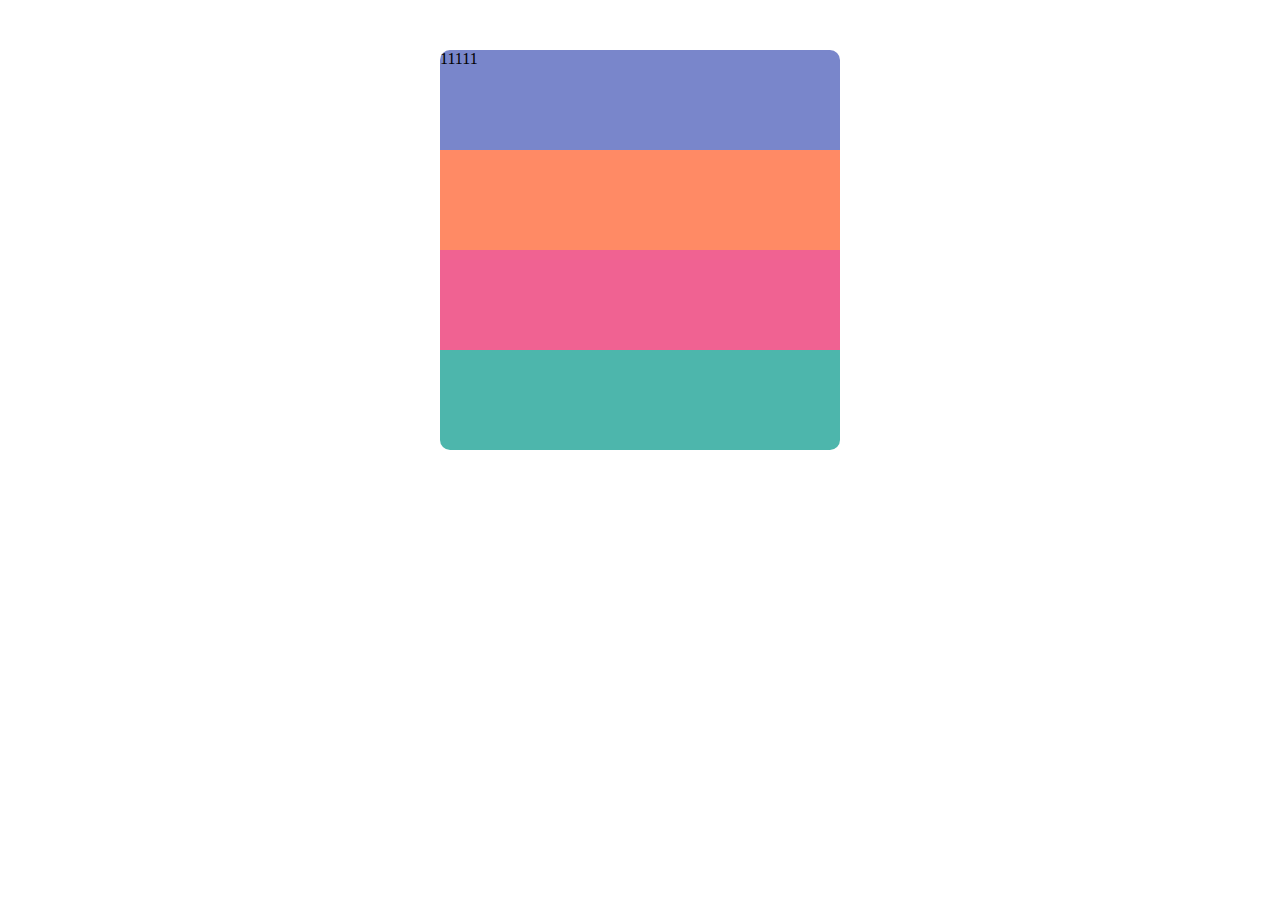
==== everydayCss/shoufengqin/index.html @ ea4d46dc "#手风琴切换" ====
<!DOCTYPE html>
<html lang="en">
<head>
    <meta charset="UTF-8">
    <meta name="viewport" content="width=device-width, initial-scale=1.0">
    <meta http-equiv="X-UA-Compatible" content="ie=edge">
    <title>三大javaScript框架手风琴滑动切换</title>
    <link rel="stylesheet" href="style.css" >
</head>
<body>
    <div class="main">
        <div class="box box1">
            <div class="context">11111</div>
        </div>
        <div class="box box2"></div>
        <div class="box box3"></div>
        <div class="box box4"></div>
    </div>
</body>
</html>
---- everydayCss/shoufengqin/style.css ----
* {
    box-sizing: border-box;
    margin: 0px;
    padding: 0px;
}

.main {
    width: 400px;
    height: 100%;
    margin: 50px auto;
}

.box {
    height: 100px;
}

.context {
    height: 100%;
}

.box1 {
    border-radius: 10px 10px 0 0;
    background: #7986CB;
}

.box2 {
    background: #FF8A65;
}

.box3 {
    background: #F06292;
}

.box4 {
    background: #4DB6AC;
    border-radius: 0 0 10px 10px;
}
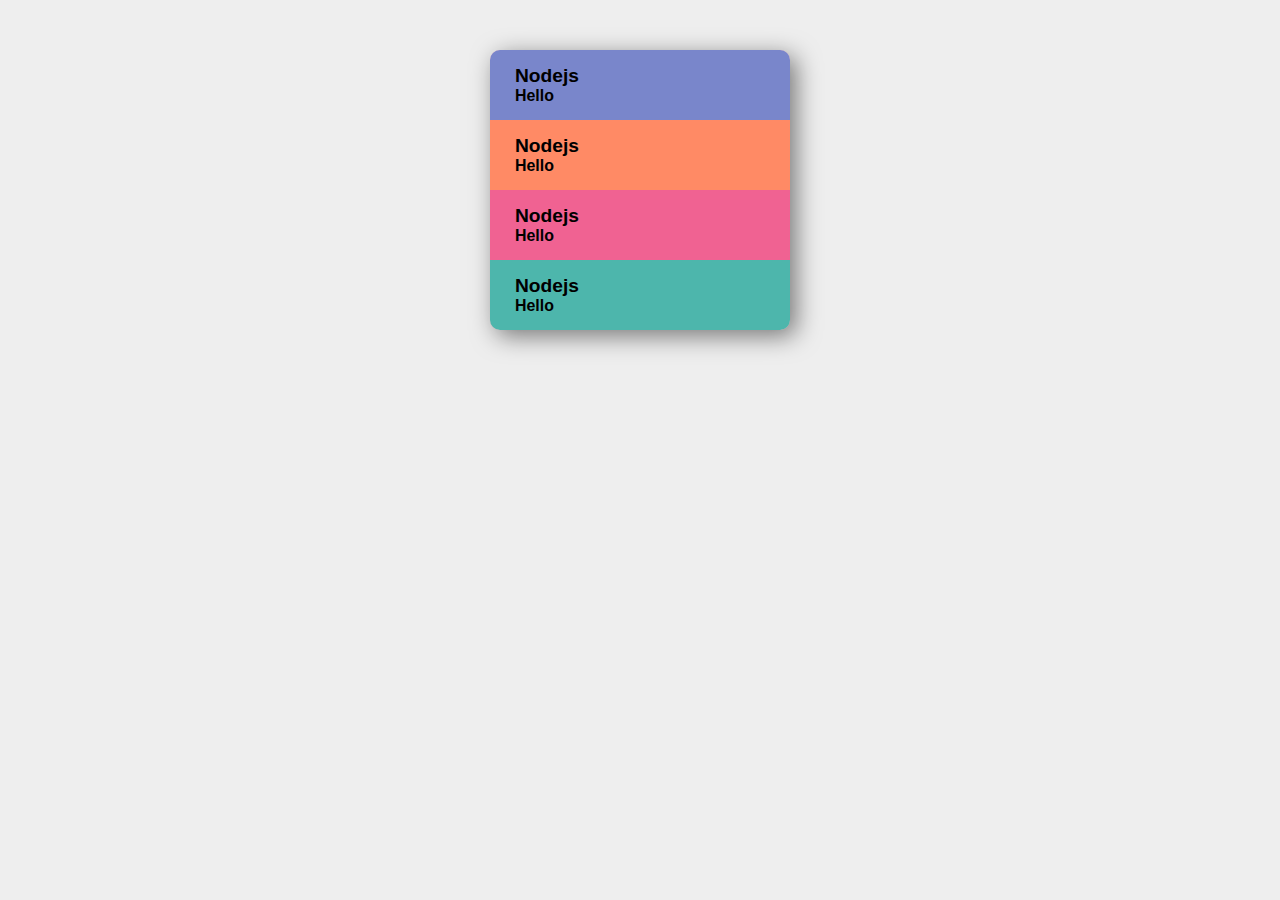
==== commit 21912ed7: "#基本形状上传" ====
--- a/everydayCss/shoufengqin/index.html
+++ b/everydayCss/shoufengqin/index.html
@@ -8,13 +8,25 @@
     <link rel="stylesheet" href="style.css" >
 </head>
 <body>
-    <div class="main">
+    <div class="container">
         <div class="box box1">
-            <div class="context">11111</div>
+            <div class="context">
+                <h4>Nodejs</h4>
+                <h5>Hello</h5>
+            </div>
         </div>
-        <div class="box box2"></div>
-        <div class="box box3"></div>
-        <div class="box box4"></div>
+        <div class="box box2">
+            <h4>Nodejs</h4>
+            <h5>Hello</h5>
+        </div>
+        <div class="box box3">
+            <h4>Nodejs</h4>
+            <h5>Hello</h5>
+        </div>
+        <div class="box box4">
+            <h4>Nodejs</h4>
+            <h5>Hello</h5>
+        </div>
     </div>
 </body>
 </html>--- a/everydayCss/shoufengqin/style.css
+++ b/everydayCss/shoufengqin/style.css
@@ -4,22 +4,27 @@
     padding: 0px;
 }
 
-.main {
-    width: 400px;
-    height: 100%;
-    margin: 50px auto;
+body {
+    font-family: 'Lato' ,sans-serif;
+    background-color: #eee;
 }
 
-.box {
-    height: 100px;
+.container {
+    width: 300px;
+    font-size: 1.2em;
+    margin: 50px auto;
+    border-radius: 10px;
+    cursor: pointer;
+    background: pink;
+    overflow: hidden; 
+    box-shadow: 6px 6px 24px rgba(0, 0, 0, 0.5);  
 }
 
-.context {
-    height: 100%;
+ .box {
+    padding:15px 25px;
 }
 
 .box1 {
-    border-radius: 10px 10px 0 0;
     background: #7986CB;
 }
 
@@ -33,6 +38,10 @@
 
 .box4 {
     background: #4DB6AC;
-    border-radius: 0 0 10px 10px;
 }
 
+/* .context {
+    height: 100%;
+    background: pink;
+} */
+
